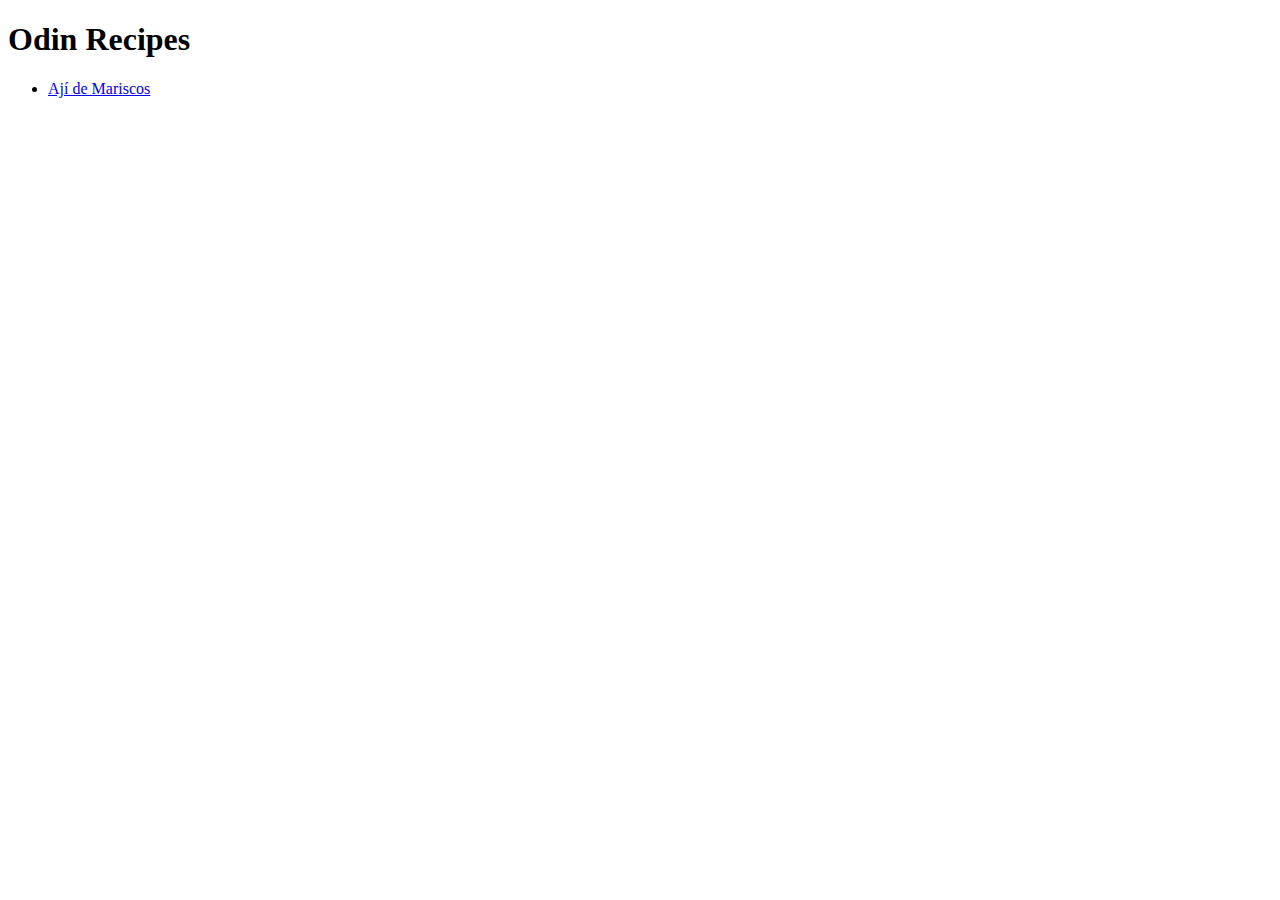
==== index.html @ 1a2f209b "homepage y aji" ====
<!DOCTYPE html>
<html lang="en">
<head>
    <meta charset="UTF-8">
    <meta http-equiv="X-UA-Compatible" content="IE=edge">
    <meta name="viewport" content="width=device-width, initial-scale=1.0">
    <title>Homepage</title>
</head>
<body>
    <h1>Odin Recipes</h1>
    <ul>
        <li><a href="recipes/aji.html" target="_blank">Ají de Mariscos</a></li>
    </ul>
</body>
</html>
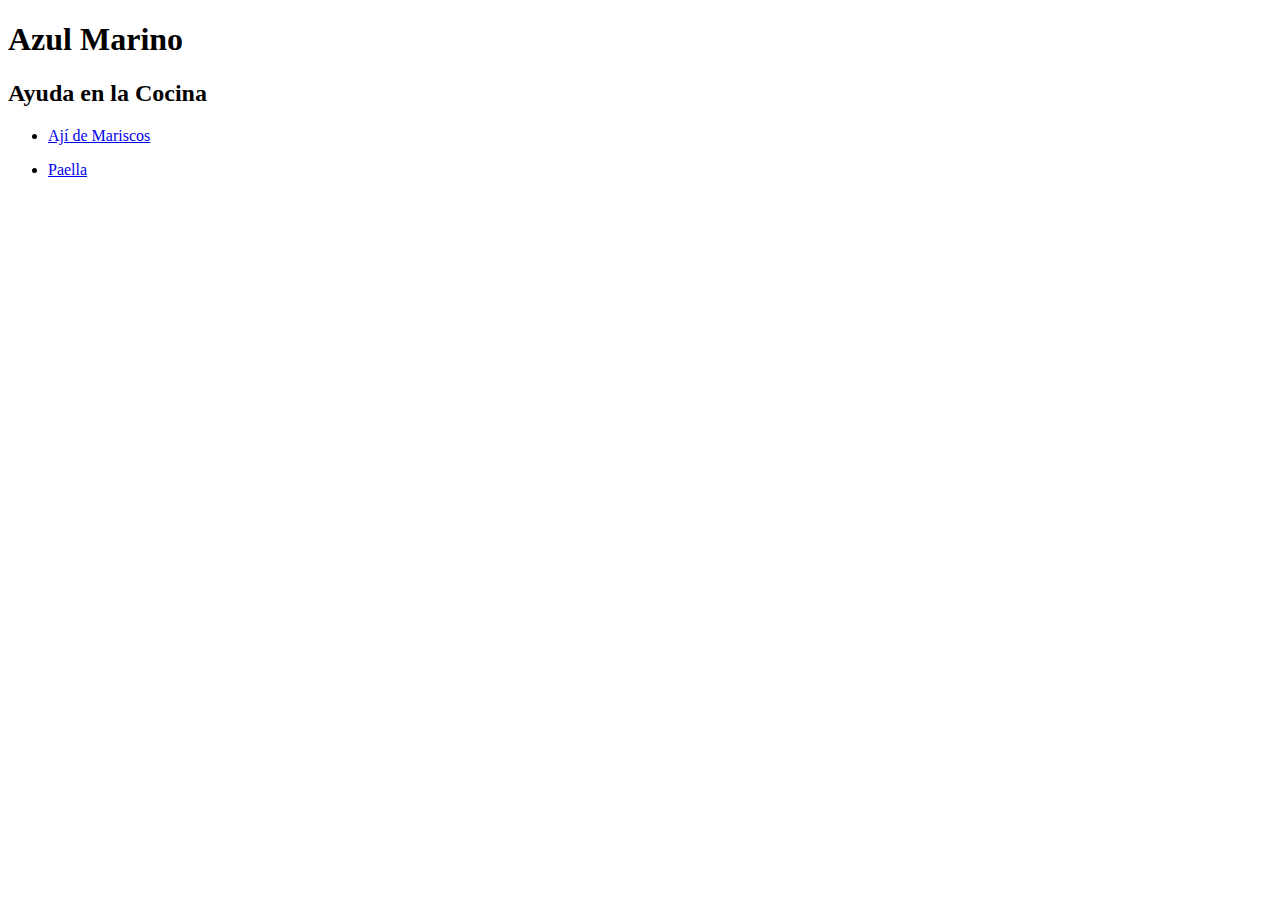
==== commit 138dbd80: "agregado paella" ====
--- a/index.html
+++ b/index.html
@@ -4,12 +4,16 @@
     <meta charset="UTF-8">
     <meta http-equiv="X-UA-Compatible" content="IE=edge">
     <meta name="viewport" content="width=device-width, initial-scale=1.0">
-    <title>Homepage</title>
+    <title>Azul Marino | Inicio</title>
 </head>
 <body>
-    <h1>Odin Recipes</h1>
+    <h1>Azul Marino</h1>
+    <h2>Ayuda en la Cocina</h2>
     <ul>
         <li><a href="recipes/aji.html" target="_blank">Ají de Mariscos</a></li>
     </ul>
+    <ul>
+        <li><a href="recipes/paella.html" target="_blank">Paella</a></li>
+    </ul>
 </body>
 </html>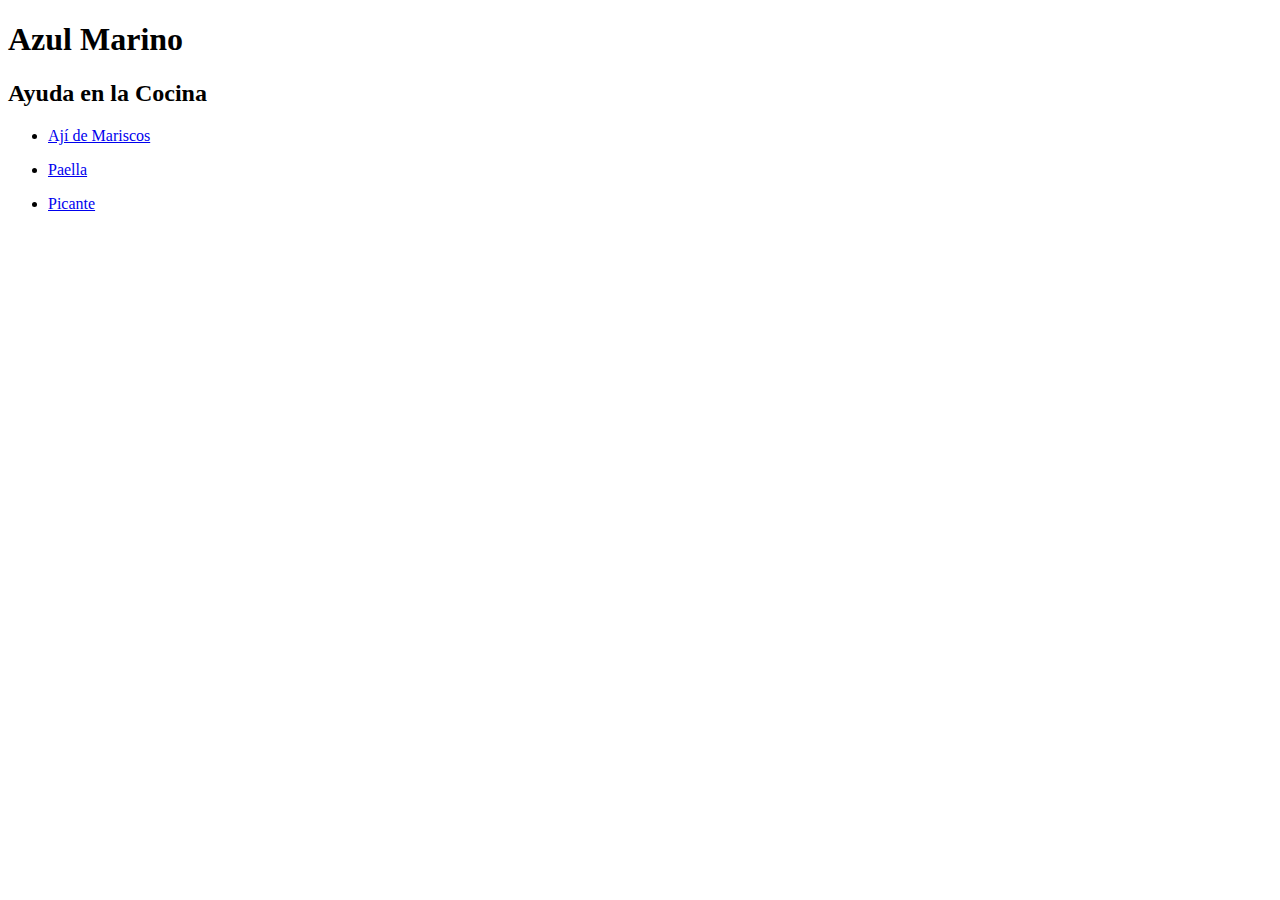
==== commit 80478b3e: "added picante 3/4" ====
--- a/index.html
+++ b/index.html
@@ -15,5 +15,8 @@
     <ul>
         <li><a href="recipes/paella.html" target="_blank">Paella</a></li>
     </ul>
+    <ul>
+        <li><a href="recipes/picante.html" target="_blank">Picante</a></li>
+    </ul>
 </body>
 </html>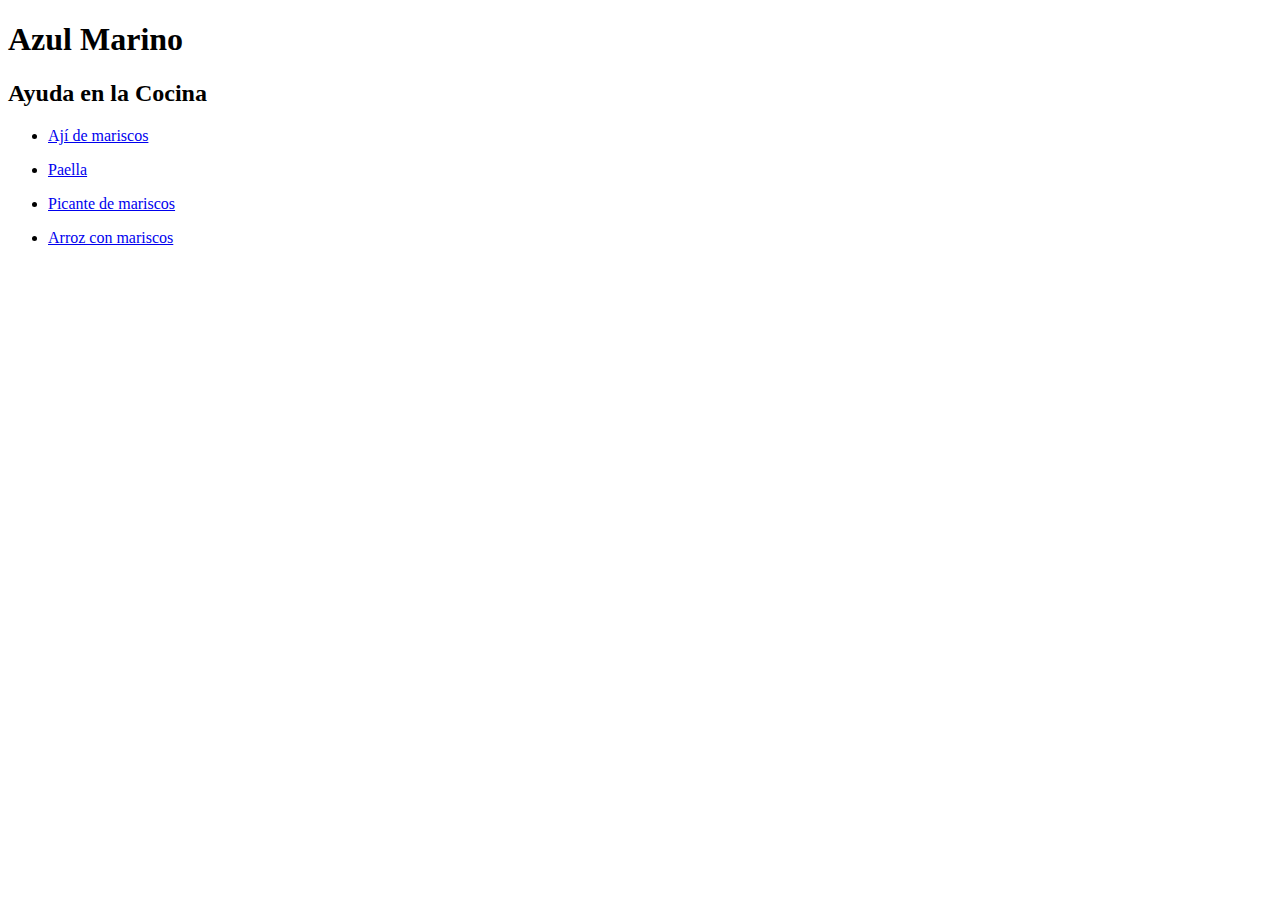
==== commit b1bf395d: "added arroz 4/4" ====
--- a/index.html
+++ b/index.html
@@ -10,13 +10,16 @@
     <h1>Azul Marino</h1>
     <h2>Ayuda en la Cocina</h2>
     <ul>
-        <li><a href="recipes/aji.html" target="_blank">Ají de Mariscos</a></li>
+        <li><a href="recipes/aji.html" target="_blank">Ají de mariscos</a></li>
     </ul>
     <ul>
         <li><a href="recipes/paella.html" target="_blank">Paella</a></li>
     </ul>
     <ul>
-        <li><a href="recipes/picante.html" target="_blank">Picante</a></li>
+        <li><a href="recipes/picante.html" target="_blank">Picante de mariscos</a></li>
+    </ul>
+    <ul>
+        <li><a href="recipes/arroz.html" target="_blank">Arroz con mariscos</a></li>
     </ul>
 </body>
 </html>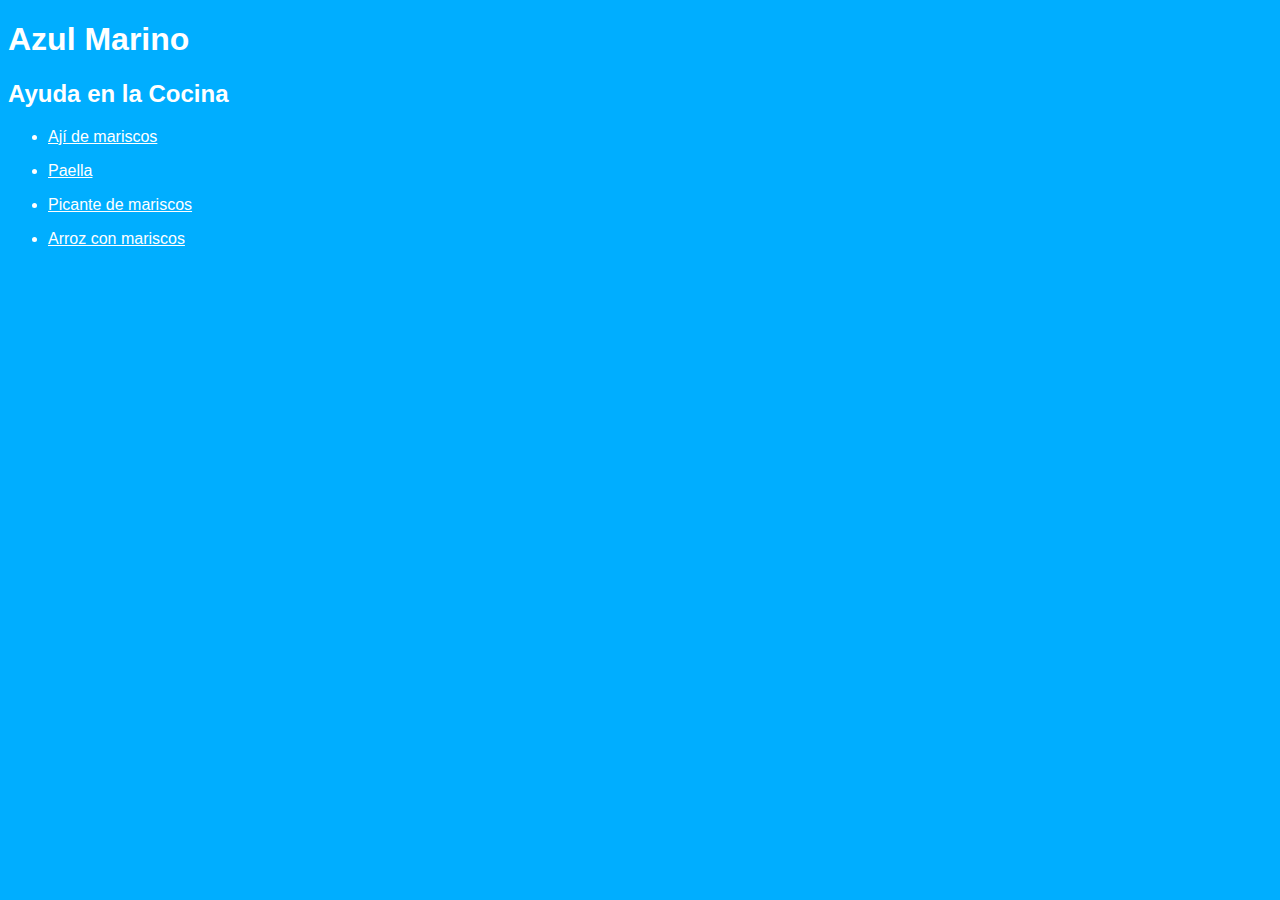
==== commit fd49b584: "added style.css" ====
--- a/index.html
+++ b/index.html
@@ -5,6 +5,7 @@
     <meta http-equiv="X-UA-Compatible" content="IE=edge">
     <meta name="viewport" content="width=device-width, initial-scale=1.0">
     <title>Azul Marino | Inicio</title>
+    <link rel="stylesheet" href="styles.css">
 </head>
 <body>
     <h1>Azul Marino</h1>
--- a/styles.css
+++ b/styles.css
@@ -0,0 +1,4 @@
+* {
+    color: white;
+    background-color: rgb(0, 174, 255);
+    font-family: 'Lucida Sans', 'Lucida Sans Regular', 'Lucida Grande', 'Lucida Sans Unicode', Geneva, Verdana, sans-serif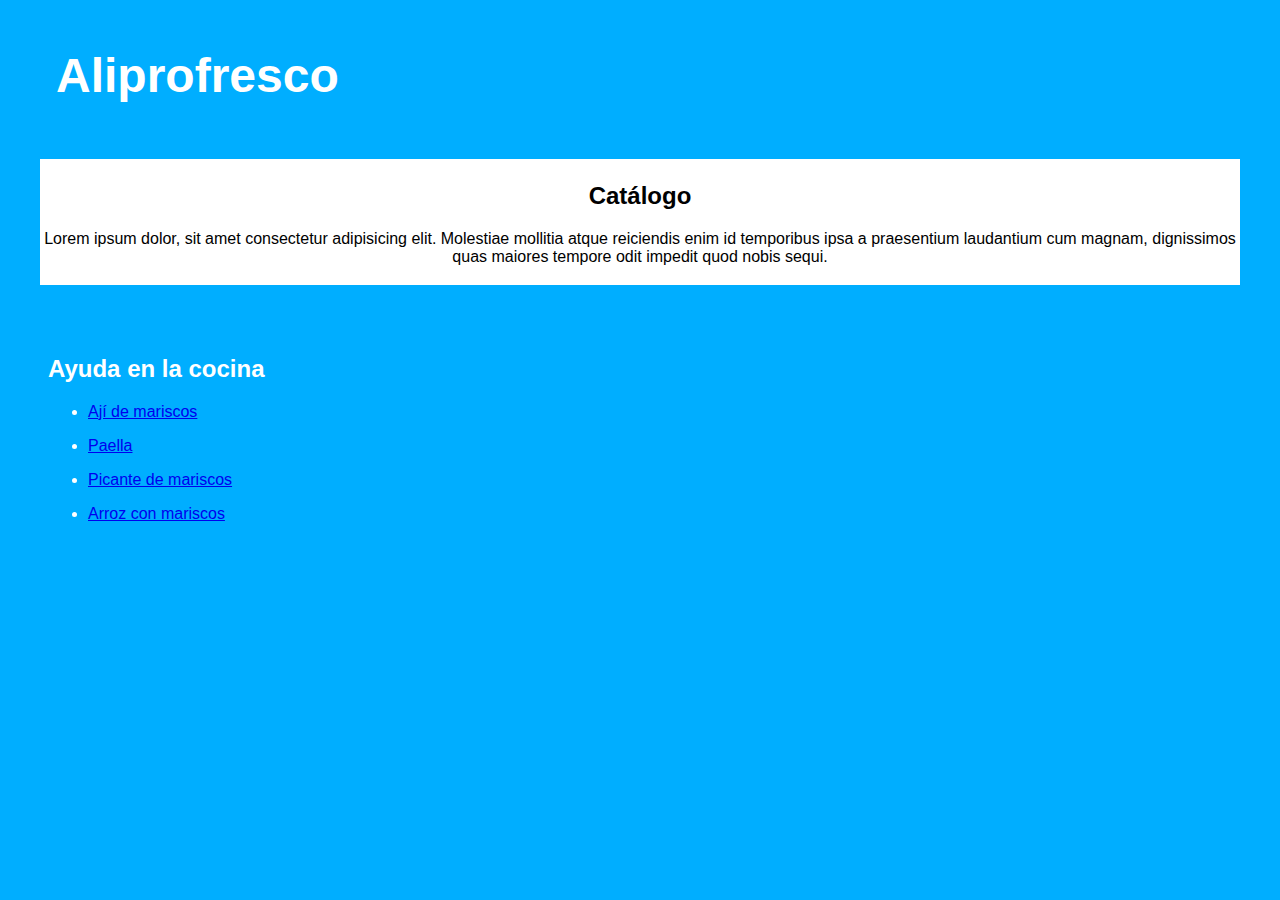
==== commit 3f7636f1: "first css changes" ====
--- a/index.html
+++ b/index.html
@@ -1,5 +1,6 @@
 <!DOCTYPE html>
 <html lang="en">
+
 <head>
     <meta charset="UTF-8">
     <meta http-equiv="X-UA-Compatible" content="IE=edge">
@@ -7,9 +8,21 @@
     <title>Azul Marino | Inicio</title>
     <link rel="stylesheet" href="styles.css">
 </head>
+
 <body>
-    <h1>Azul Marino</h1>
-    <h2>Ayuda en la Cocina</h2>
+    <h1>Aliprofresco</h1>
+
+    <div class="history">
+        <h2>Catálogo</h2>
+        <p>Lorem ipsum dolor, sit amet consectetur adipisicing elit. Molestiae mollitia atque reiciendis enim id
+            temporibus ipsa a praesentium laudantium cum magnam, dignissimos quas maiores tempore odit impedit quod
+            nobis sequi.</p>
+    </div>
+
+<br>
+
+    <div class="ayudas">
+    <h2>Ayuda en la cocina</h2>
     <ul>
         <li><a href="recipes/aji.html" target="_blank">Ají de mariscos</a></li>
     </ul>
@@ -22,5 +35,7 @@
     <ul>
         <li><a href="recipes/arroz.html" target="_blank">Arroz con mariscos</a></li>
     </ul>
+</div>
 </body>
+
 </html>--- a/styles.css
+++ b/styles.css
@@ -1,4 +1,31 @@
-* {
+body {
     color: white;
     background-color: rgb(0, 174, 255);
-    font-family: 'Lucida Sans', 'Lucida Sans Regular', 'Lucida Grande', 'Lucida Sans Unicode', Geneva, Verdana, sans-serif+    font-family: 'Lucida Sans', 'Lucida Sans Regular', 'Lucida Grande', 'Lucida Sans Unicode', Geneva, Verdana, sans-serif
+}
+
+h1 {
+    
+    color: white;
+    
+    margin: 0.5em;
+    padding: 0.5em;
+    font-size: 3em;
+}
+
+.history {
+    text-align: center;
+    color: black;
+    background-color: white;
+    
+    margin: 2em;
+    padding: 0.2em;
+}
+.backBtn {
+    color: black;
+    font-weight: bold;
+}
+
+.ayudas {
+    padding-left: 2.5em;
+}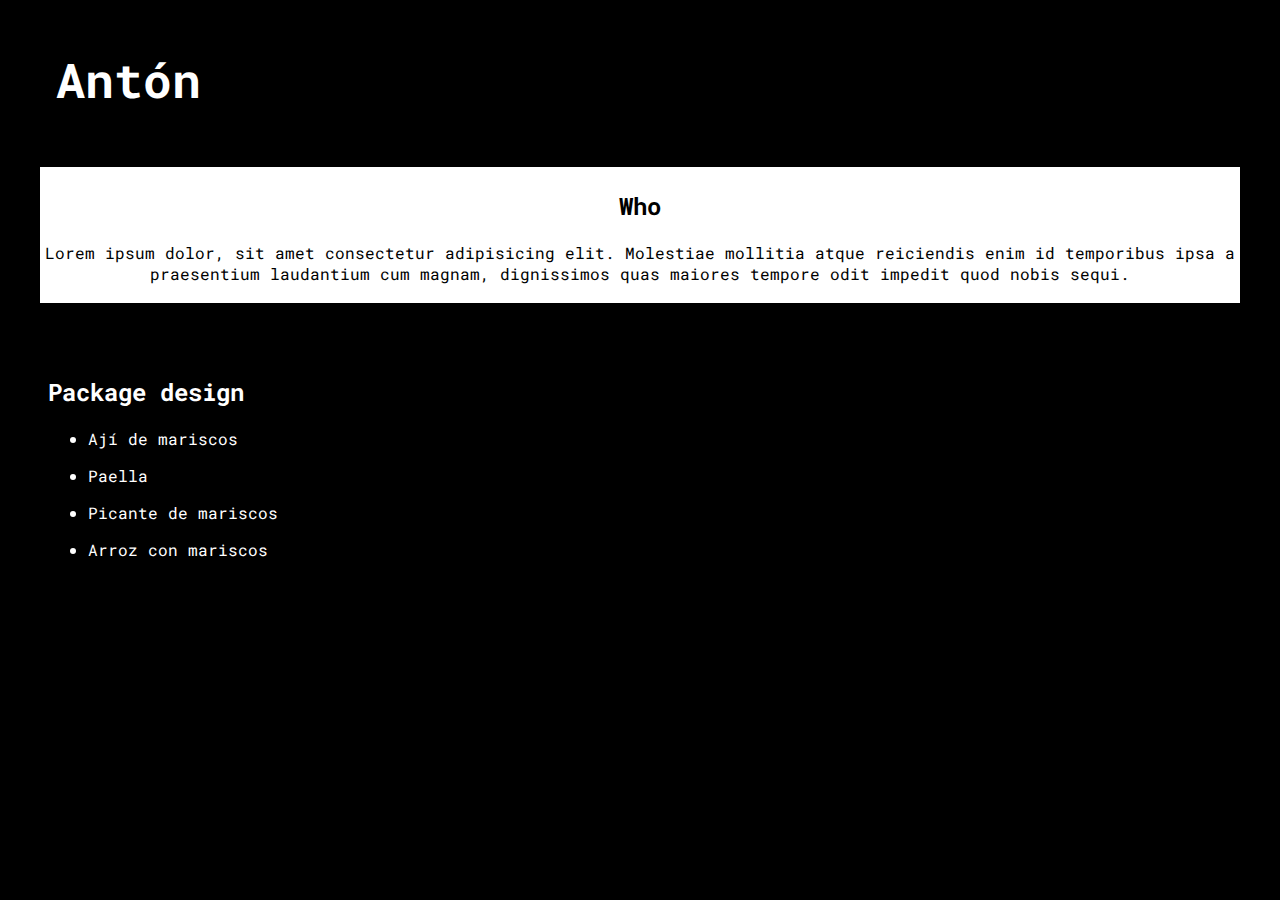
==== commit 0745ca32: "style change 2/2" ====
--- a/index.html
+++ b/index.html
@@ -5,15 +5,15 @@
     <meta charset="UTF-8">
     <meta http-equiv="X-UA-Compatible" content="IE=edge">
     <meta name="viewport" content="width=device-width, initial-scale=1.0">
-    <title>Azul Marino | Inicio</title>
+    <title>Antón | Now</title>
     <link rel="stylesheet" href="styles.css">
 </head>
 
 <body>
-    <h1>Aliprofresco</h1>
+    <h1>Antón</h1>
 
     <div class="history">
-        <h2>Catálogo</h2>
+        <h2>Who</h2>
         <p>Lorem ipsum dolor, sit amet consectetur adipisicing elit. Molestiae mollitia atque reiciendis enim id
             temporibus ipsa a praesentium laudantium cum magnam, dignissimos quas maiores tempore odit impedit quod
             nobis sequi.</p>
@@ -22,18 +22,18 @@
 <br>
 
     <div class="ayudas">
-    <h2>Ayuda en la cocina</h2>
+    <h2>Package design</h2>
     <ul>
-        <li><a href="recipes/aji.html" target="_blank">Ají de mariscos</a></li>
+        <li><a href="recipes/aji.html" target="">Ají de mariscos</a></li>
     </ul>
     <ul>
-        <li><a href="recipes/paella.html" target="_blank">Paella</a></li>
+        <li><a href="recipes/paella.html" target="">Paella</a></li>
     </ul>
     <ul>
-        <li><a href="recipes/picante.html" target="_blank">Picante de mariscos</a></li>
+        <li><a href="recipes/picante.html" target="">Picante de mariscos</a></li>
     </ul>
     <ul>
-        <li><a href="recipes/arroz.html" target="_blank">Arroz con mariscos</a></li>
+        <li><a href="recipes/arroz.html" target="">Arroz con mariscos</a></li>
     </ul>
 </div>
 </body>
--- a/styles.css
+++ b/styles.css
@@ -1,13 +1,25 @@
+@import url('https://fonts.googleapis.com/css2?family=Montserrat:wght@400;700&display=swap');
+@import url('https://fonts.googleapis.com/css2?family=Roboto+Mono:wght@400;700&display=swap');
+
 body {
     color: white;
-    background-color: rgb(0, 174, 255);
-    font-family: 'Lucida Sans', 'Lucida Sans Regular', 'Lucida Grande', 'Lucida Sans Unicode', Geneva, Verdana, sans-serif
+    background-color: black;
+    font-family: Roboto Mono;
+}
+
+a {
+    text-decoration: none;
+    color: white;
+}
+
+img {
+    margin-left: 3em;
 }
 
 h1 {
-    
+
     color: white;
-    
+
     margin: 0.5em;
     padding: 0.5em;
     font-size: 3em;
@@ -17,10 +29,11 @@
     text-align: center;
     color: black;
     background-color: white;
-    
+
     margin: 2em;
     padding: 0.2em;
 }
+
 .backBtn {
     color: black;
     font-weight: bold;
